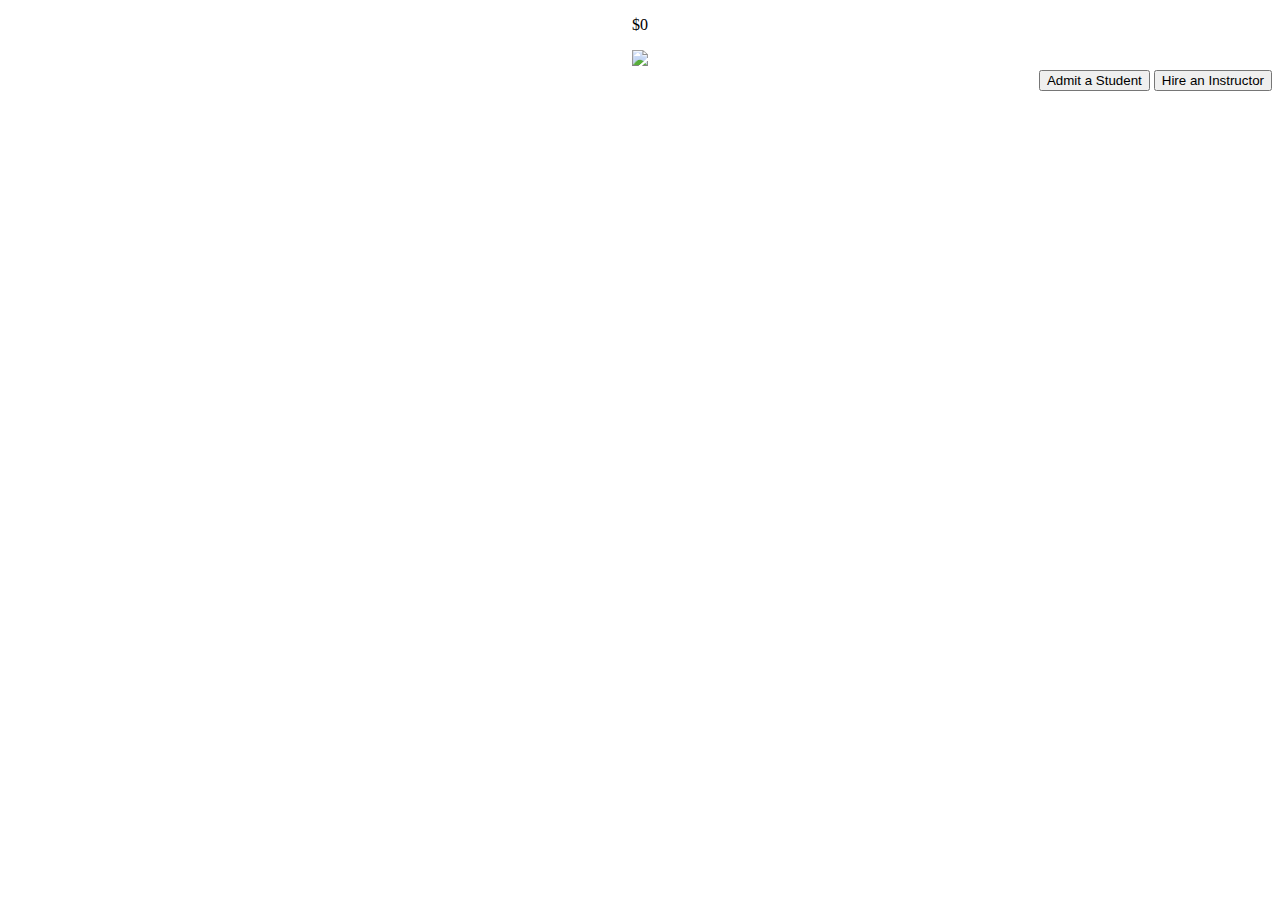
==== JS and HTML/website.html @ b81b4a9b "added passive income" ====
<!DOCTYPE html>
<html>
    <head>
        <meta charset="utf-8" />
        <title>SFU Cookie Clicker</title>
    </head>
    <body>
        <div style="text-align: center;">
            <p id="money">$0</p>
            <image src="../SFU.gif" id="cookie"></image>
        </div>
        <div style="text-align: right;">
            <button id="upgrd_admitStudent">Admit a Student</button>
            <button id="upgrd_hireInstructor">Hire an Instructor</button>
        </div>
        <script type="text/javascript" src="website.js"></script>
    </body>
</html>
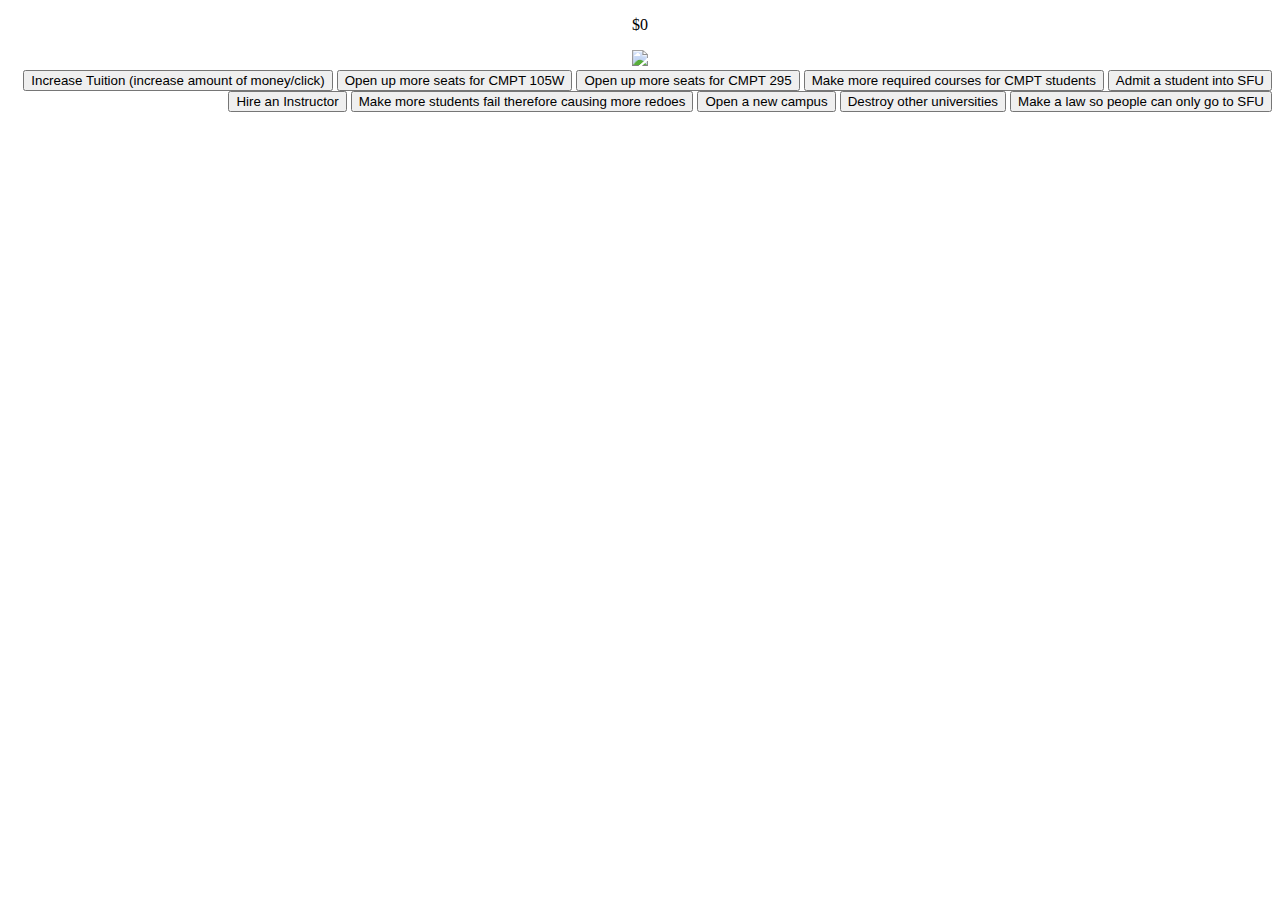
==== commit 493a95d4: "added all the buttons" ====
--- a/JS and HTML/website.html
+++ b/JS and HTML/website.html
@@ -10,8 +10,17 @@
             <image src="../SFU.gif" id="cookie"></image>
         </div>
         <div style="text-align: right;">
-            <button id="upgrd_admitStudent">Admit a Student</button>
-            <button id="upgrd_hireInstructor">Hire an Instructor</button>
+            <button id="tuition">Increase Tuition (increase amount of money/click)</button>
+            <button id="upgrd_CMPT105W">Open up more seats for CMPT 105W</button>
+            <button id="upgrd_CMPT295">Open up more seats for CMPT 295</button>
+            <button id="upgrd_CMPTCourses">Make more required courses for CMPT students</button>
+            <button id="upgrd_Student">Admit a student into SFU</button>
+            <button id="upgrd_Instructor">Hire an Instructor</button>
+            <button id="upgrd_LowerCurve">Make more students fail therefore causing more redoes</button>
+            <button id="upgrd_NewCampus">Open a new campus</button>
+            <button id="upgrd_DestroyUni">Destroy other universities</button>
+            <button id="upgrd_onlySFU">Make a law so people can only go to SFU</button>
+
         </div>
         <script type="text/javascript" src="website.js"></script>
     </body>
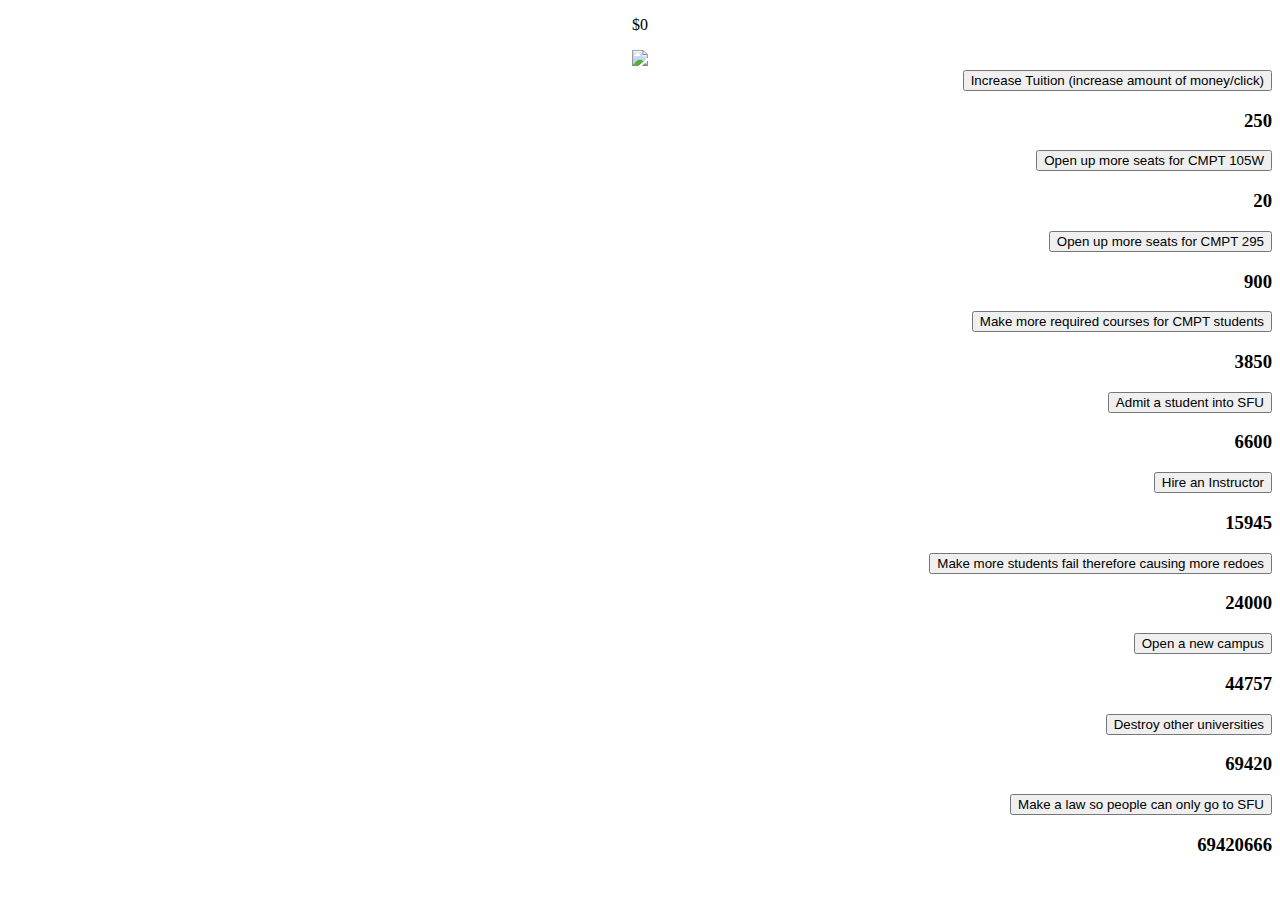
==== commit 592e4803: "show money cost" ====
--- a/JS and HTML/website.html
+++ b/JS and HTML/website.html
@@ -4,23 +4,32 @@
         <meta charset="utf-8" />
         <title>SFU Cookie Clicker</title>
     </head>
-    <body>
+    <body onload="showcost()">
         <div style="text-align: center;">
             <p id="money">$0</p>
             <image src="../SFU.gif" id="cookie"></image>
         </div>
         <div style="text-align: right;">
             <button id="tuition">Increase Tuition (increase amount of money/click)</button>
+            <h3 id = "0"></h3>
             <button id="upgrd_CMPT105W">Open up more seats for CMPT 105W</button>
+            <h3 id = "1"></h3>
             <button id="upgrd_CMPT295">Open up more seats for CMPT 295</button>
+            <h3 id = "2"></h3>
             <button id="upgrd_CMPTCourses">Make more required courses for CMPT students</button>
+            <h3 id = "3"></h3>
             <button id="upgrd_Student">Admit a student into SFU</button>
+            <h3 id = "4"></h3>
             <button id="upgrd_Instructor">Hire an Instructor</button>
+            <h3 id = "5"></h3>
             <button id="upgrd_LowerCurve">Make more students fail therefore causing more redoes</button>
+            <h3 id = "6"></h3>
             <button id="upgrd_NewCampus">Open a new campus</button>
+            <h3 id = "7"></h3>
             <button id="upgrd_DestroyUni">Destroy other universities</button>
+            <h3 id = "8"></h3>
             <button id="upgrd_onlySFU">Make a law so people can only go to SFU</button>
-
+            <h3 id = "9"></h3>
         </div>
         <script type="text/javascript" src="website.js"></script>
     </body>
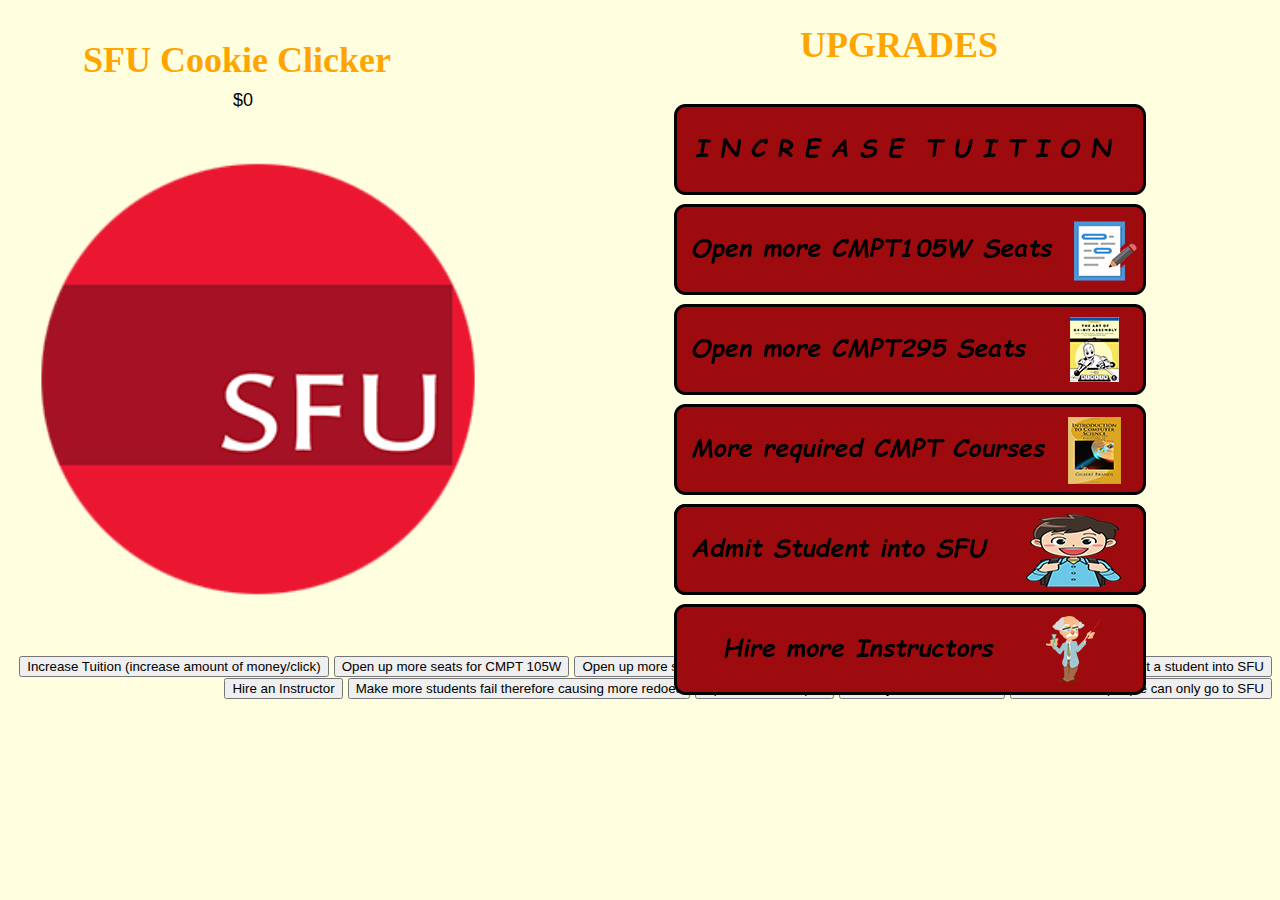
==== commit f90f0444: "AAAAAAA" ====
--- a/JS and HTML/website.html
+++ b/JS and HTML/website.html
@@ -1,36 +1,90 @@
 <!DOCTYPE html>
 <html>
     <head>
+        <link rel="stylesheet" href="style.css">
         <meta charset="utf-8" />
         <title>SFU Cookie Clicker</title>
+
     </head>
     <body onload="showcost()">
-        <div style="text-align: center;">
-            <p id="money">$0</p>
-            <image src="../SFU.gif" id="cookie"></image>
+        <div class="sfu">
+            <h1 style = "font-family:verdana"> SFU Cookie Clicker </h1>
+            </div>
+
+
+        <div class="a">
+            <p id="money" >$0</p>
         </div>
+
+            
+        
+
+        
+        <img src = "SFUBUTTON.png" id = "cookie" class="button">
+
+        <div class="upgrades">
+            <h1 style = "font-family:verdana" text-indent >UPGRADES</p>
+        </div>
+        
+
+        <div class="tuitionStyle">
+            <img src = "TuitionButton.png" id = "tuition" >
+        </div>
+        <div class="tuitionCounter">
+            <h3 id = "0"></h3>
+        </div>
+        
+
+        <div class="essayStyle">
+            <img src = "EssayButton.png" id = "upgrd_CMPT105W" >
+        </div>
+
+        <div class="essayCounter">
+            <h3 id = "1"></h3>
+        </div>
+
+        <div class="assemblyStyle">
+            <img src = "AssemblyButton.png" id = "upgrd_CMPT295" >
+        </div>
+        <h3 id = "2"></h3>
+
+        <div class="textbookStyle">
+            <img src = "TextbookButton.png" id = "upgrd_CMPTCourses" >
+        </div>
+        <h3 id = "3"></h3>
+
+        <div class="studentStyle">
+            <img src = "StudentButton.png" id = "upgrd_Student" >
+        </div>
+        <h3 id = "4"></h3>
+
+        <div class="instructorStyle">
+            <img src = "InstructorButton.png" id = "upgrd_Student" >
+        </div>
+        <h3 id = "5"></h3>
+
+        <div class="studentStyle">
+            <img src = "StudentButton.png" id = "upgrd_Student" >
+        </div>
+        <h3 id = "6"></h3>
+
+
+
         <div style="text-align: right;">
             <button id="tuition">Increase Tuition (increase amount of money/click)</button>
-            <h3 id = "0"></h3>
             <button id="upgrd_CMPT105W">Open up more seats for CMPT 105W</button>
-            <h3 id = "1"></h3>
             <button id="upgrd_CMPT295">Open up more seats for CMPT 295</button>
-            <h3 id = "2"></h3>
             <button id="upgrd_CMPTCourses">Make more required courses for CMPT students</button>
-            <h3 id = "3"></h3>
             <button id="upgrd_Student">Admit a student into SFU</button>
-            <h3 id = "4"></h3>
             <button id="upgrd_Instructor">Hire an Instructor</button>
-            <h3 id = "5"></h3>
             <button id="upgrd_LowerCurve">Make more students fail therefore causing more redoes</button>
-            <h3 id = "6"></h3>
             <button id="upgrd_NewCampus">Open a new campus</button>
-            <h3 id = "7"></h3>
             <button id="upgrd_DestroyUni">Destroy other universities</button>
-            <h3 id = "8"></h3>
             <button id="upgrd_onlySFU">Make a law so people can only go to SFU</button>
-            <h3 id = "9"></h3>
+
         </div>
+
         <script type="text/javascript" src="website.js"></script>
     </body>
+    
 </html>--- a/JS and HTML/style.css
+++ b/JS and HTML/style.css
@@ -0,0 +1,94 @@
+.vl {
+    border-left: 3px solid black;
+    height: 800px;
+    position: absolute;
+    left: 30%;
+    margin-left: -3px;
+    top: 0;
+  }
+
+body {
+    background: lightyellow;
+    font: 18px Arial, sans-serif;
+}
+
+
+div.sfu {
+    position: relative;
+    top: 15px;
+    left: 75px;
+    color:orange;
+}
+
+h2 {
+    color: orange;
+    text-indent:750px;
+}
+
+.button {
+    width: 500px;
+    height: 500px;
+  }
+
+div.a {
+    text-indent: 225px;
+  }
+  
+div.upgrades {
+    color: orange;
+    position: absolute;
+    top: 0px;
+    left: 800px;
+  }
+  
+  div.c {
+    text-indent: 30%;
+  }
+
+div.tuitionStyle {
+    position: absolute;
+    top: 100px;
+    left: 660px;
+}
+
+div.essayStyle {
+    position: absolute;
+    top: 200px;
+    left: 660px;
+}
+
+div.assemblyStyle {
+    position: absolute;
+    top: 300px;
+    left: 660px;
+}
+
+div.textbookStyle {
+    position: absolute;
+    top: 400px;
+    left: 660px;
+}
+
+div.studentStyle {
+    position: absolute;
+    top: 500px;
+    left: 660px;
+}
+
+div.instructorStyle {
+    position: absolute;
+    top: 600px;
+    left: 660px;
+}
+
+div.tuitionCounter {
+    position: absolute;
+    top: 100px;
+    left: 500px;
+}
+
+div.essayCounter {
+    position: absolute;
+    top: 200px;
+    left: 500px;
+}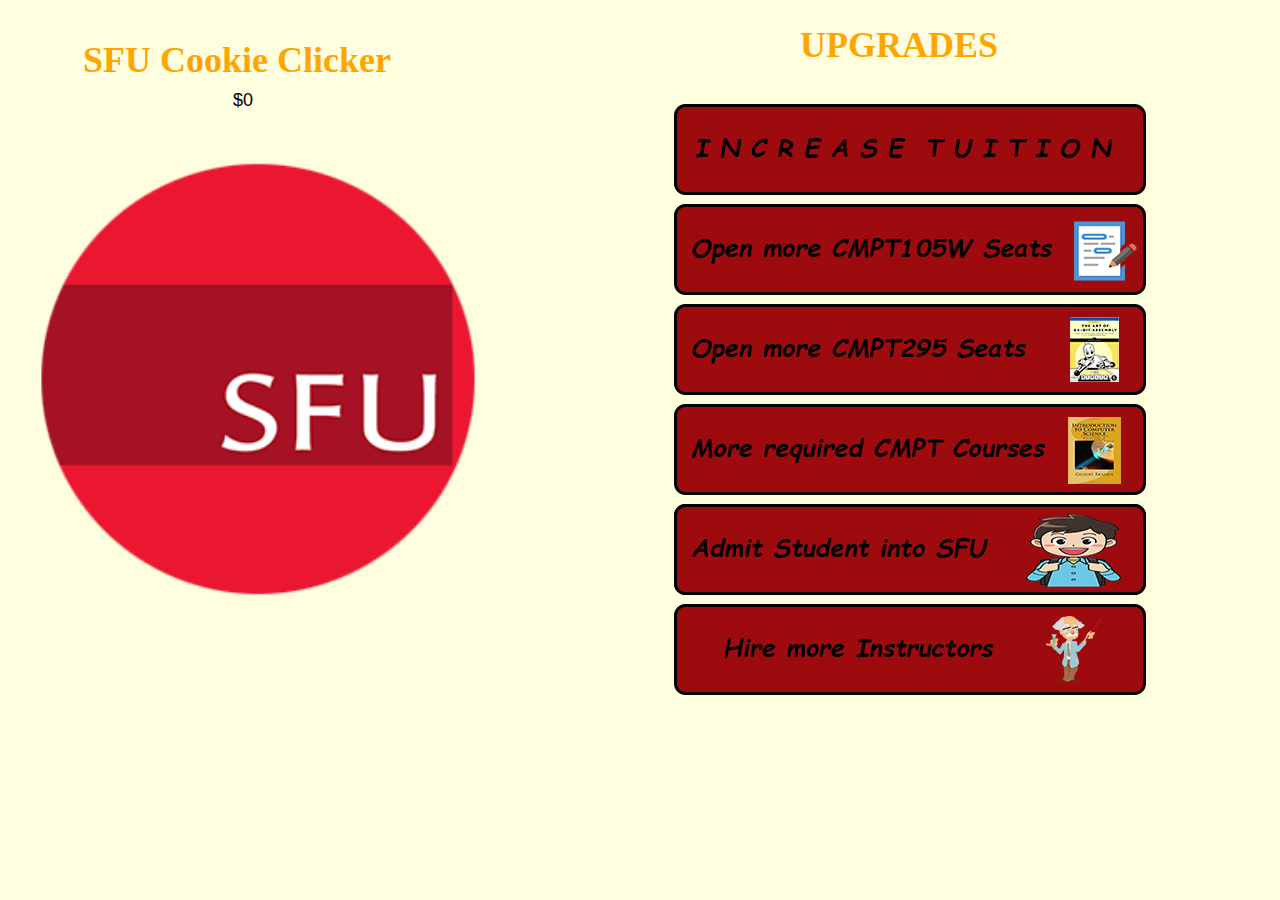
==== commit 227eb974: "remove useless buttons" ====
--- a/JS and HTML/website.html
+++ b/JS and HTML/website.html
@@ -1,90 +1,79 @@
 <!DOCTYPE html>
 <html>
-    <head>
-        <link rel="stylesheet" href="style.css">
-        <meta charset="utf-8" />
-        <title>SFU Cookie Clicker</title>
 
-    </head>
-    <body onload="showcost()">
-        <div class="sfu">
-            <h1 style = "font-family:verdana"> SFU Cookie Clicker </h1>
-            </div>
+<head>
+    <link rel="stylesheet" href="style.css">
+    <meta charset="utf-8" />
+    <title>SFU Cookie Clicker</title>
+
+</head>
+
+<body onload="showcost()">
+    <div class="sfu">
+        <h1 style="font-family:verdana"> SFU Cookie Clicker </h1>
+    </div>
 
 
-        <div class="a">
-            <p id="money" >$0</p>
-        </div>
-
-            
-        
-
-        
-        <img src = "SFUBUTTON.png" id = "cookie" class="button">
-
-        <div class="upgrades">
-            <h1 style = "font-family:verdana" text-indent >UPGRADES</p>
-        </div>
-        
-
-        <div class="tuitionStyle">
-            <img src = "TuitionButton.png" id = "tuition" >
-        </div>
-        <div class="tuitionCounter">
-            <h3 id = "0"></h3>
-        </div>
-        
-
-        <div class="essayStyle">
-            <img src = "EssayButton.png" id = "upgrd_CMPT105W" >
-        </div>
-
-        <div class="essayCounter">
-            <h3 id = "1"></h3>
-        </div>
-
-        <div class="assemblyStyle">
-            <img src = "AssemblyButton.png" id = "upgrd_CMPT295" >
-        </div>
-        <h3 id = "2"></h3>
-
-        <div class="textbookStyle">
-            <img src = "TextbookButton.png" id = "upgrd_CMPTCourses" >
-        </div>
-        <h3 id = "3"></h3>
-
-        <div class="studentStyle">
-            <img src = "StudentButton.png" id = "upgrd_Student" >
-        </div>
-        <h3 id = "4"></h3>
-
-        <div class="instructorStyle">
-            <img src = "InstructorButton.png" id = "upgrd_Student" >
-        </div>
-        <h3 id = "5"></h3>
-
-        <div class="studentStyle">
-            <img src = "StudentButton.png" id = "upgrd_Student" >
-        </div>
-        <h3 id = "6"></h3>
+    <div class="a">
+        <p id="money">$0</p>
+    </div>
 
 
 
-        <div style="text-align: right;">
-            <button id="tuition">Increase Tuition (increase amount of money/click)</button>
-            <button id="upgrd_CMPT105W">Open up more seats for CMPT 105W</button>
-            <button id="upgrd_CMPT295">Open up more seats for CMPT 295</button>
-            <button id="upgrd_CMPTCourses">Make more required courses for CMPT students</button>
-            <button id="upgrd_Student">Admit a student into SFU</button>
-            <button id="upgrd_Instructor">Hire an Instructor</button>
-            <button id="upgrd_LowerCurve">Make more students fail therefore causing more redoes</button>
-            <button id="upgrd_NewCampus">Open a new campus</button>
-            <button id="upgrd_DestroyUni">Destroy other universities</button>
-            <button id="upgrd_onlySFU">Make a law so people can only go to SFU</button>
 
-        </div>
+    <img src="SFUBUTTON.png" id="cookie" class="button">
 
-        <script type="text/javascript" src="website.js"></script>
-    </body>
-    
+    <div class="upgrades">
+        <h1 style="font-family:verdana" text-indent>UPGRADES</p>
+    </div>
+
+
+    <div class="tuitionStyle">
+        <img src="TuitionButton.png" id="tuition">
+    </div>
+    <div class="tuitionCounter">
+        <h3 id="0"></h3>
+    </div>
+
+
+    <div class="essayStyle">
+        <img src="EssayButton.png" id="upgrd_CMPT105W">
+    </div>
+
+    <div class="essayCounter">
+        <h3 id="1"></h3>
+    </div>
+
+    <div class="assemblyStyle">
+        <img src="AssemblyButton.png" id="upgrd_CMPT295">
+    </div>
+    <h3 id="2"></h3>
+
+    <div class="textbookStyle">
+        <img src="TextbookButton.png" id="upgrd_CMPTCourses">
+    </div>
+    <h3 id="3"></h3>
+
+    <div class="studentStyle">
+        <img src="StudentButton.png" id="upgrd_Student">
+    </div>
+    <h3 id="4"></h3>
+
+    <div class="instructorStyle">
+        <img src="InstructorButton.png" id="upgrd_Student">
+    </div>
+    <h3 id="5"></h3>
+
+    <div class="studentStyle">
+        <img src="StudentButton.png" id="upgrd_Student">
+    </div>
+    <h3 id="6"></h3>
+
+
+
+
+
+    <script type="text/javascript" src="website.js"></script>
+</body>
+
 </html>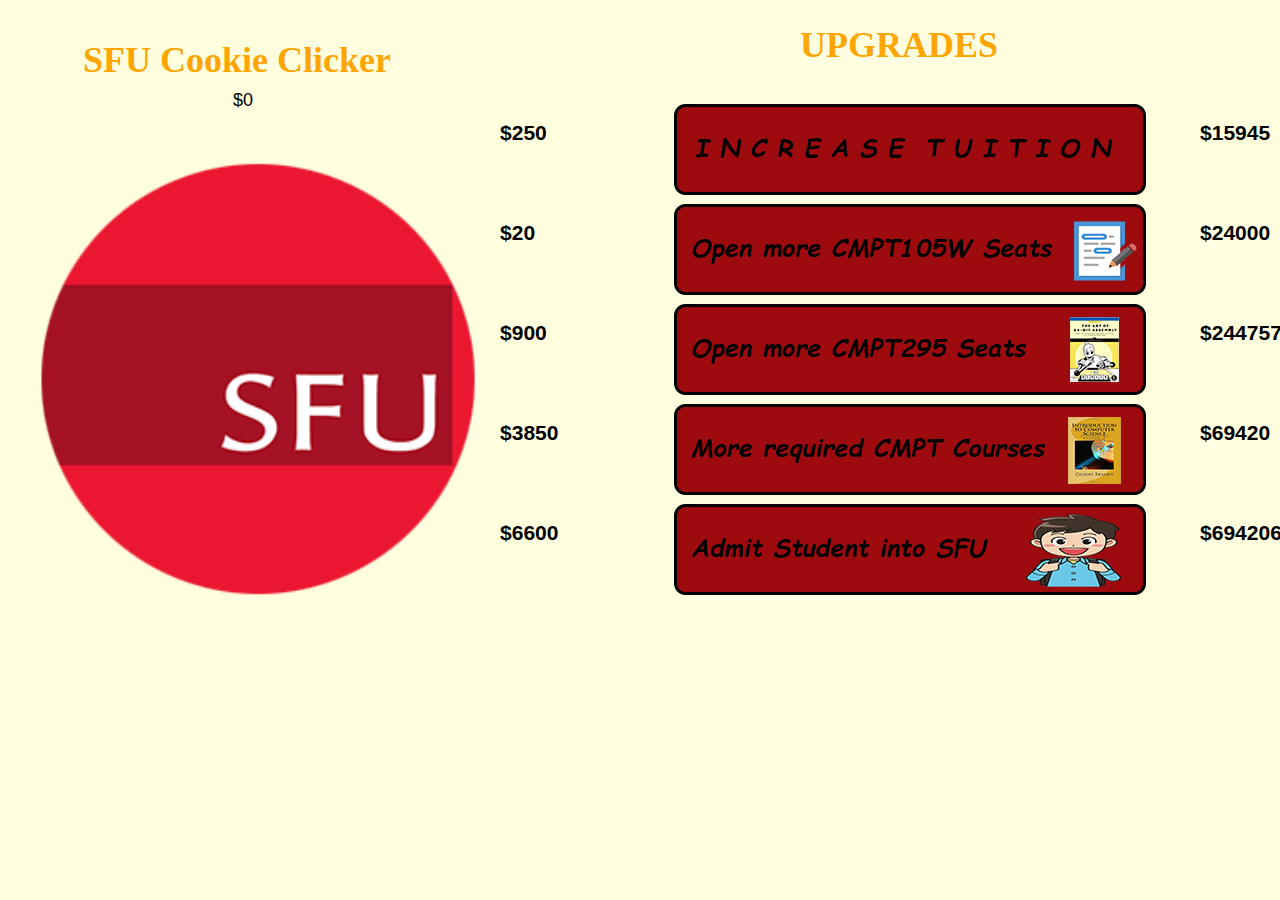
==== commit a967060a: "added remainder of buttons, fixed layout, fixed original loadup" ====
--- a/JS and HTML/website.html
+++ b/JS and HTML/website.html
@@ -32,7 +32,7 @@
         <img src="TuitionButton.png" id="tuition">
     </div>
     <div class="tuitionCounter">
-        <h3 id="0"></h3>
+        <h3 id="0">$250</h3>
     </div>
 
 
@@ -41,33 +41,63 @@
     </div>
 
     <div class="essayCounter">
-        <h3 id="1"></h3>
+        <h3 id="1">$20</h3>
     </div>
 
     <div class="assemblyStyle">
         <img src="AssemblyButton.png" id="upgrd_CMPT295">
     </div>
-    <h3 id="2"></h3>
+    <div class="assemblyCounter">
+        <h3 id="2">$900</h3>
+    </div>
 
     <div class="textbookStyle">
         <img src="TextbookButton.png" id="upgrd_CMPTCourses">
     </div>
-    <h3 id="3"></h3>
-
+    <div class="textbookCounter">
+        <h3 id="3">$3850</h3>
+    </div>
     <div class="studentStyle">
         <img src="StudentButton.png" id="upgrd_Student">
     </div>
-    <h3 id="4"></h3>
+    <div class="studentCounter">
+        <h3 id="4">$6600</h3>
+    </div>
 
     <div class="instructorStyle">
-        <img src="InstructorButton.png" id="upgrd_Student">
+        <img src="InstructorButton.png" id="upgrd_Instructor">
     </div>
-    <h3 id="5"></h3>
+    <div class="instructorCounter">
+        <h3 id="5">$15945</h3>
+    </div>
 
-    <div class="studentStyle">
-        <img src="StudentButton.png" id="upgrd_Student">
+    <div class="failStyle">
+        <img src="StudentButton.png" id="upgrd_LowerCurve">
     </div>
-    <h3 id="6"></h3>
+    <div class="failCounter">
+        <h3 id="6">$24000</h3>
+    </div>
+
+    <div class="campusStyle">
+        <img src="StudentButton.png" id="upgrd_NewCampus">
+    </div>
+    <div class="campusCounter">
+        <h3 id="7">$244757</h3>
+    </div>
+
+    <div class="destroyStyle">
+        <img src="StudentButton.png" id="upgrd_DestroyUni">
+    </div>
+    <div class="destroyCounter">
+        <h3 id="8">$69420</h3>
+    </div>
+
+    <div class="onlySFUStyle">
+        <img src="StudentButton.png" id="upgrd_onlySFU">
+    </div>
+    <div class="onlySFUCounter">
+        <h3 id="9">$69420666</h3>
+    </div>
 
 
 
--- a/JS and HTML/style.css
+++ b/JS and HTML/style.css
@@ -5,45 +5,44 @@
     left: 30%;
     margin-left: -3px;
     top: 0;
-  }
+}
 
 body {
     background: lightyellow;
     font: 18px Arial, sans-serif;
 }
 
-
 div.sfu {
     position: relative;
     top: 15px;
     left: 75px;
-    color:orange;
+    color: orange;
 }
 
 h2 {
     color: orange;
-    text-indent:750px;
+    text-indent: 750px;
 }
 
 .button {
     width: 500px;
     height: 500px;
-  }
+}
 
 div.a {
     text-indent: 225px;
-  }
-  
+}
+
 div.upgrades {
     color: orange;
     position: absolute;
     top: 0px;
     left: 800px;
-  }
-  
-  div.c {
+}
+
+div.c {
     text-indent: 30%;
-  }
+}
 
 div.tuitionStyle {
     position: absolute;
@@ -77,8 +76,32 @@
 
 div.instructorStyle {
     position: absolute;
-    top: 600px;
-    left: 660px;
+    top: 100px;
+    left: 1360px;
+}
+
+div.failStyle {
+    position: absolute;
+    top: 200px;
+    left: 1360px;
+}
+
+div.campusStyle {
+    position: absolute;
+    top: 300px;
+    left: 1360px;
+}
+
+div.destroyStyle {
+    position: absolute;
+    top: 400px;
+    left: 1360px;
+}
+
+div.onlySFUStyle {
+    position: absolute;
+    top: 500px;
+    left: 1360px;
 }
 
 div.tuitionCounter {
@@ -91,4 +114,52 @@
     position: absolute;
     top: 200px;
     left: 500px;
+}
+
+div.assemblyCounter {
+    position: absolute;
+    top: 300px;
+    left: 500px;
+}
+
+div.textbookCounter {
+    position: absolute;
+    top: 400px;
+    left: 500px;
+}
+
+div.studentCounter {
+    position: absolute;
+    top: 500px;
+    left: 500px;
+}
+
+div.instructorCounter {
+    position: absolute;
+    top: 100px;
+    left: 1200px;
+}
+
+div.failCounter {
+    position: absolute;
+    top: 200px;
+    left: 1200px;
+}
+
+div.campusCounter {
+    position: absolute;
+    top: 300px;
+    left: 1200px;
+}
+
+div.destroyCounter {
+    position: absolute;
+    top: 400px;
+    left: 1200px;
+}
+
+div.onlySFUCounter {
+    position: absolute;
+    top: 500px;
+    left: 1200px;
 }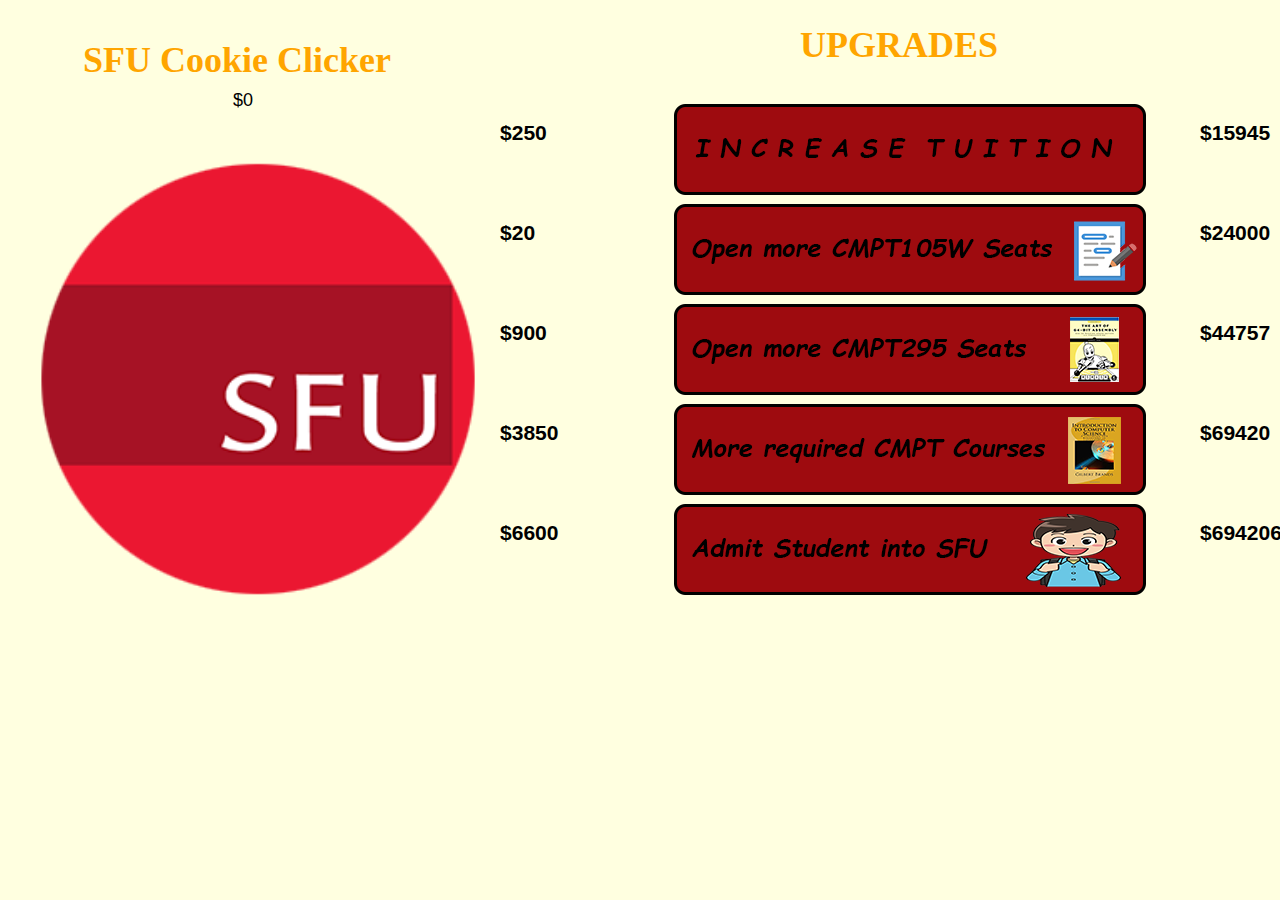
==== commit 5d1cb8ac: "instead of hardcoding cost, now it uses js to pull stored values" ====
--- a/JS and HTML/website.html
+++ b/JS and HTML/website.html
@@ -32,7 +32,7 @@
         <img src="TuitionButton.png" id="tuition">
     </div>
     <div class="tuitionCounter">
-        <h3 id="0">$250</h3>
+        <h3 id="0"></h3>
     </div>
 
 
@@ -41,62 +41,62 @@
     </div>
 
     <div class="essayCounter">
-        <h3 id="1">$20</h3>
+        <h3 id="1"></h3>
     </div>
 
     <div class="assemblyStyle">
         <img src="AssemblyButton.png" id="upgrd_CMPT295">
     </div>
     <div class="assemblyCounter">
-        <h3 id="2">$900</h3>
+        <h3 id="2"></h3>
     </div>
 
     <div class="textbookStyle">
         <img src="TextbookButton.png" id="upgrd_CMPTCourses">
     </div>
     <div class="textbookCounter">
-        <h3 id="3">$3850</h3>
+        <h3 id="3"></h3>
     </div>
     <div class="studentStyle">
         <img src="StudentButton.png" id="upgrd_Student">
     </div>
     <div class="studentCounter">
-        <h3 id="4">$6600</h3>
+        <h3 id="4"></h3>
     </div>
 
     <div class="instructorStyle">
         <img src="InstructorButton.png" id="upgrd_Instructor">
     </div>
     <div class="instructorCounter">
-        <h3 id="5">$15945</h3>
+        <h3 id="5"></h3>
     </div>
 
     <div class="failStyle">
         <img src="StudentButton.png" id="upgrd_LowerCurve">
     </div>
     <div class="failCounter">
-        <h3 id="6">$24000</h3>
+        <h3 id="6"></h3>
     </div>
 
     <div class="campusStyle">
         <img src="StudentButton.png" id="upgrd_NewCampus">
     </div>
     <div class="campusCounter">
-        <h3 id="7">$244757</h3>
+        <h3 id="7"></h3>
     </div>
 
     <div class="destroyStyle">
         <img src="StudentButton.png" id="upgrd_DestroyUni">
     </div>
     <div class="destroyCounter">
-        <h3 id="8">$69420</h3>
+        <h3 id="8"></h3>
     </div>
 
     <div class="onlySFUStyle">
         <img src="StudentButton.png" id="upgrd_onlySFU">
     </div>
     <div class="onlySFUCounter">
-        <h3 id="9">$69420666</h3>
+        <h3 id="9"></h3>
     </div>
 
 
